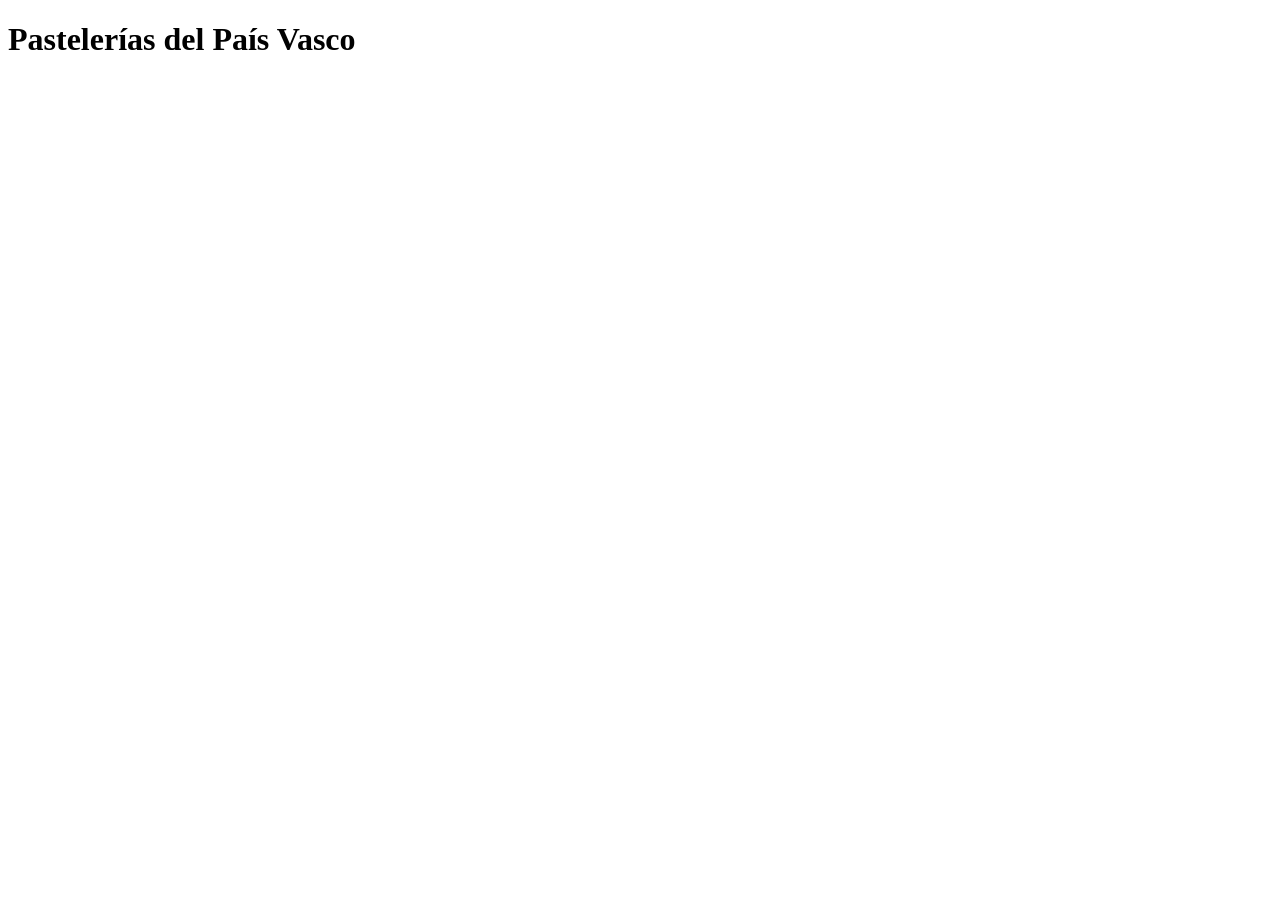
==== pastelerias/htdocs/index.html @ 71c012a2 "fectc bibliotecas fin 8 marzo" ====
<!DOCTYPE html>
<html>
	<head>
		<meta http-equiv="Content-Type" content="text/html; charset=utf-8" />
		<link rel="stylesheet" href="styles/style.css">
		<title>Pastelerias</title>
	</head>
	<body>
		<h1>Pastelerías del País Vasco</h1>
		<form action="">
			
		</form>
		<div id="resultados"></div>
		<script src="js/script.js"></script>
	</body>
</html>
---- pastelerias/htdocs/styles/style.css ----
*,*::before,*::after {
  box-sizing: border-box;
}

form {
   margin-top:15px;
   margin-bottom:15px;
}

.content-select{
	max-width: 250px;
	position: relative;
}

.content-select select{
	appearance: none;
	-webkit-appearance: none;
	-moz-appearance: none;
}

.content-select select{
	display: inline-block;
	width: 100%;
	cursor: pointer;
  	padding: 7px 10px;
  	height: 42px;
  	outline: 0; 
  	border: 0;
	border-radius: 0;
	background: #f0f0f0;
    color:black;
	font-size: 1em;
	font-family: 'Quicksand', sans-serif;
	border:2px solid rgba(0,0,0,0.2);
    border-radius: 12px;
    position: relative;
    transition: all 0.25s ease;
}
 
.content-select select:hover{
	background: #B1E8CD;
}
 
/* 
Creamos la fecha que aparece a la izquierda del select.
*/
.content-select i{
	position: absolute;
	right: 20px;
	top: calc(50% - 13px);
	width: 16px;
	height: 16px;
	display: block;
	border-left:4px solid #2AC176;
	border-bottom:4px solid #2AC176;
	transform: rotate(-45deg); /* Giramos el cuadrado */
	transition: all 0.25s ease;
}
 
.content-select:hover i{
	margin-top: 3px;
}

table {
    font-family: Arial, Helvetica, sans-serif;
    border-collapse: collapse;
    width: 100%;
}
  
table td, table th {
    border: 1px solid #ddd;
    padding: 8px;
}
  
table tr:nth-child(even){background-color: #f2f2f2;}
table tr:hover {background-color: #ddd;}

table th {
    padding-top: 12px;
    padding-bottom: 12px;
    text-align: left;
    background-color: #4CAF50;
    color: white;
}
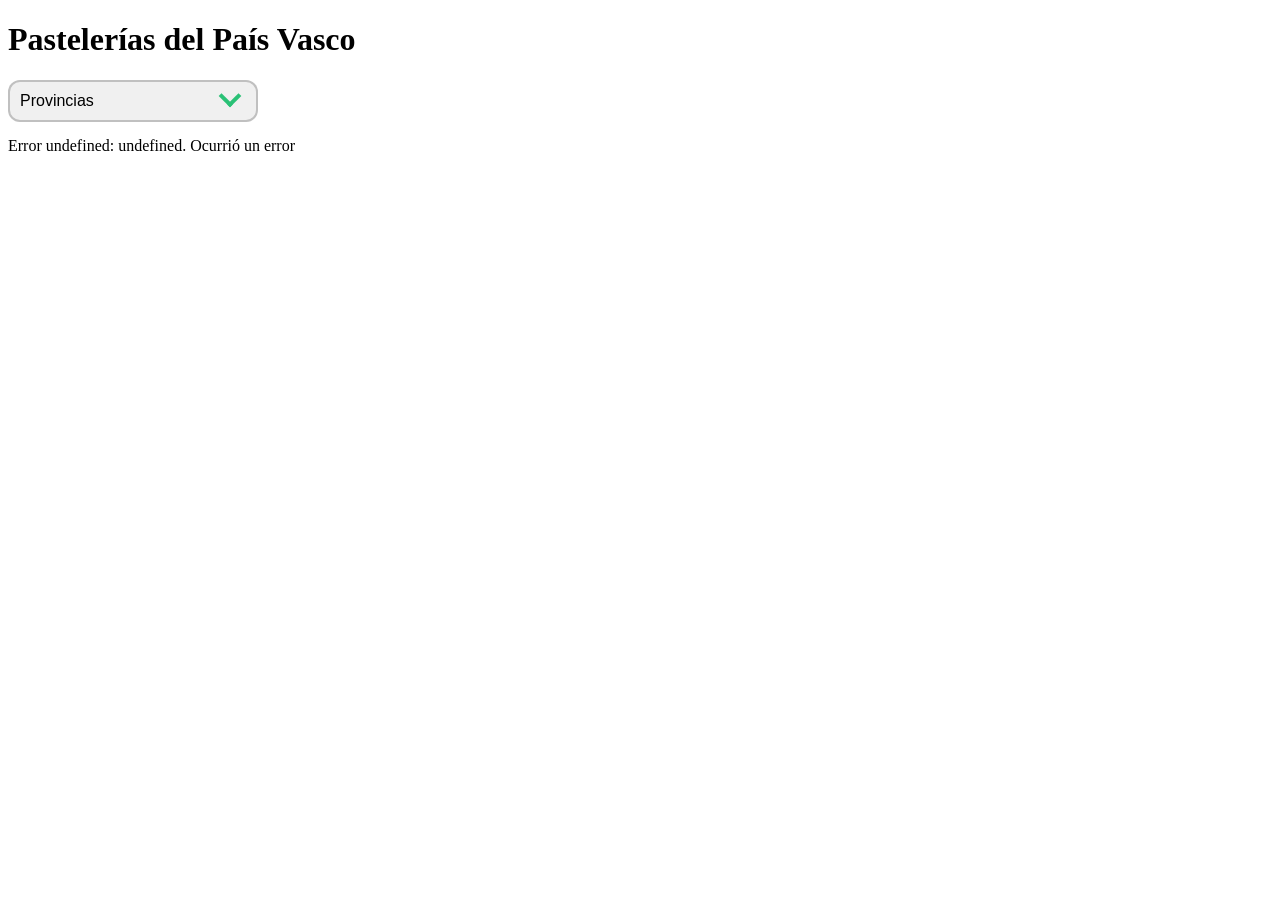
==== commit 4e3c72f0: "Ejercicio pastelerias" ====
--- a/pastelerias/htdocs/index.html
+++ b/pastelerias/htdocs/index.html
@@ -11,7 +11,7 @@
 			
 		</form>
 		<div id="resultados"></div>
-		<script src="js/script.js"></script>
+		<script src="js/script.js" defer></script>
 	</body>
 </html>
 
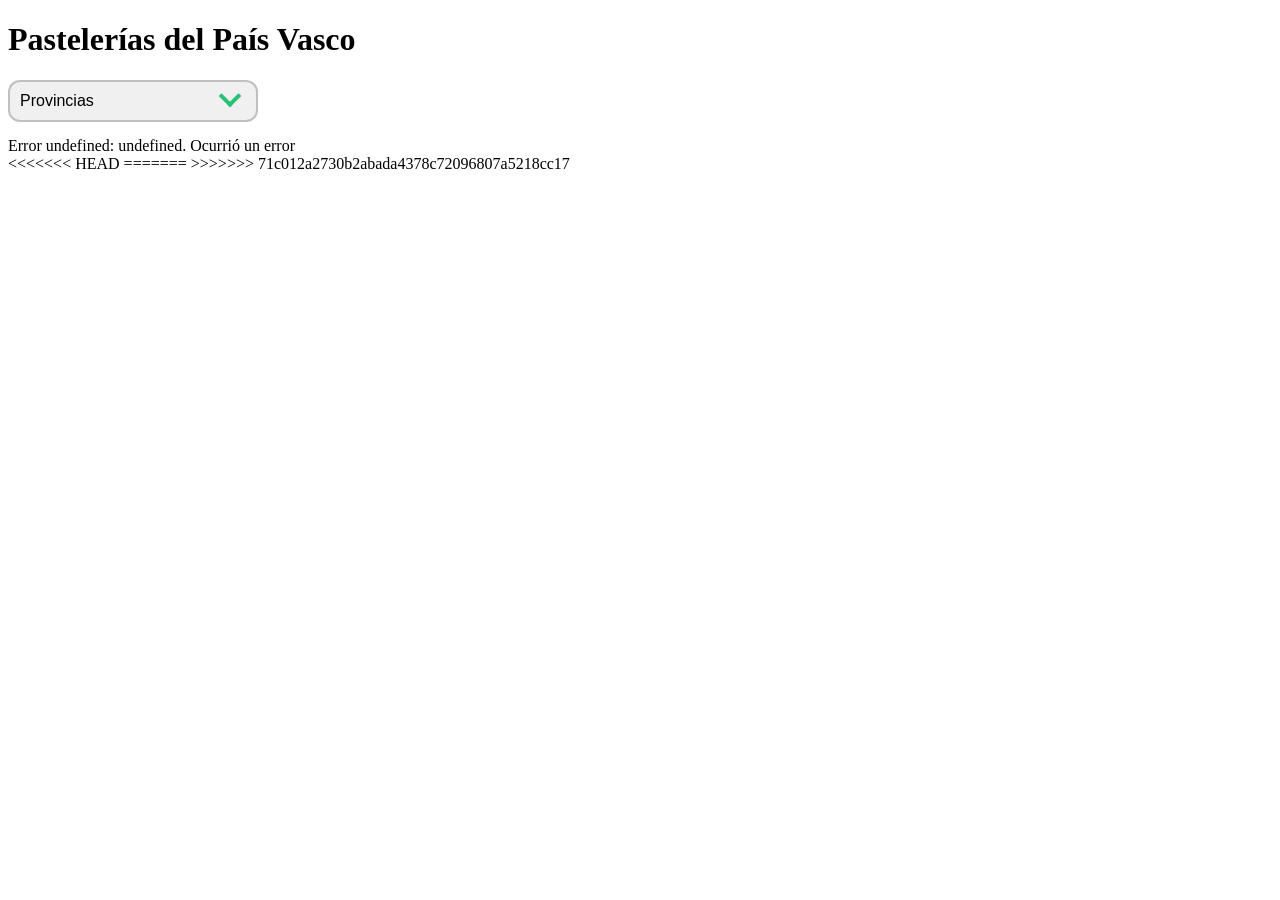
==== commit 43694680: "ejercicio pastelerias" ====
--- a/pastelerias/htdocs/index.html
+++ b/pastelerias/htdocs/index.html
@@ -11,7 +11,11 @@
 			
 		</form>
 		<div id="resultados"></div>
+<<<<<<< HEAD
 		<script src="js/script.js" defer></script>
+=======
+		<script src="js/script.js"></script>
+>>>>>>> 71c012a2730b2abada4378c72096807a5218cc17
 	</body>
 </html>
 
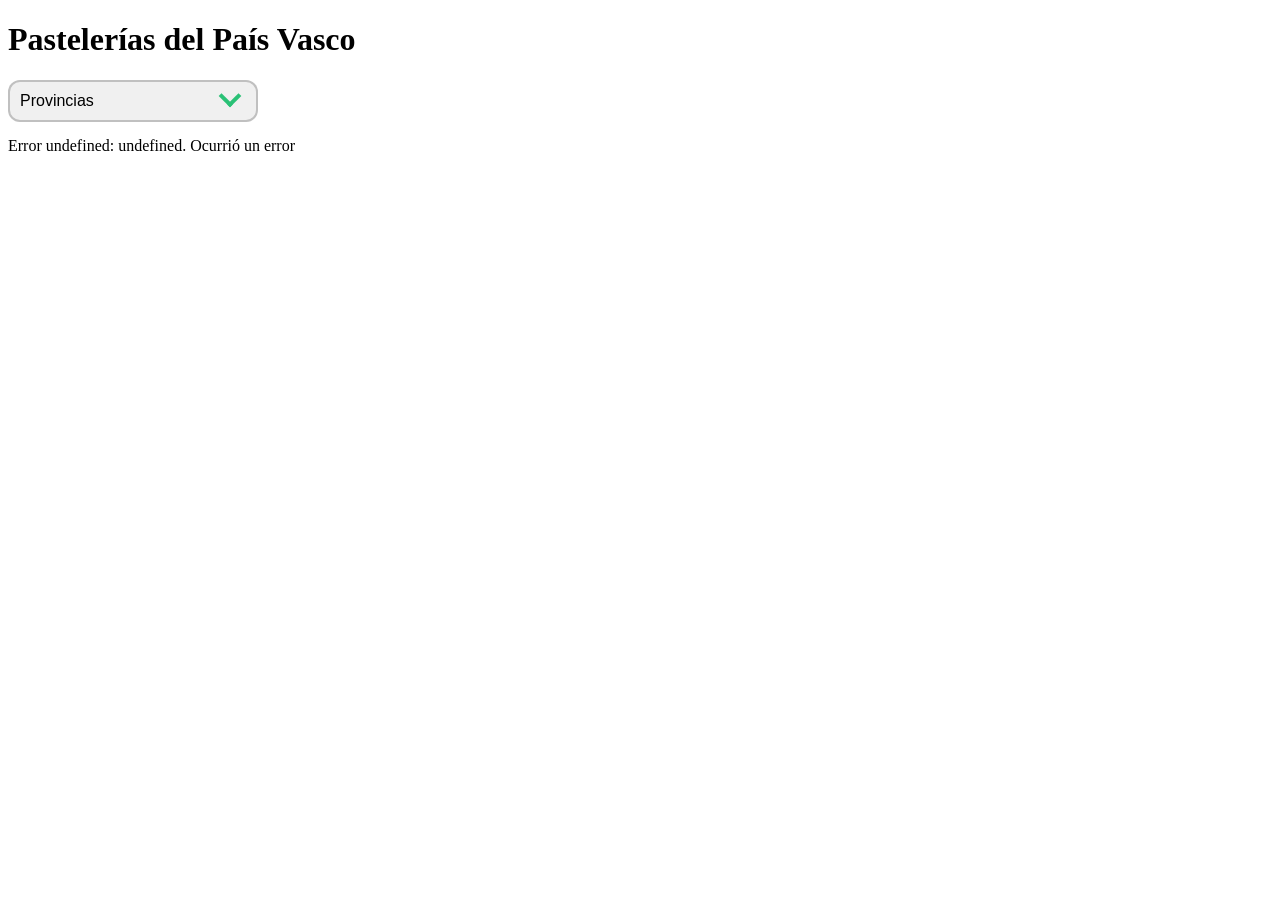
==== commit ae4f0d76: "comit" ====
--- a/pastelerias/htdocs/index.html
+++ b/pastelerias/htdocs/index.html
@@ -11,11 +11,7 @@
 			
 		</form>
 		<div id="resultados"></div>
-<<<<<<< HEAD
 		<script src="js/script.js" defer></script>
-=======
-		<script src="js/script.js"></script>
->>>>>>> 71c012a2730b2abada4378c72096807a5218cc17
 	</body>
 </html>
 
